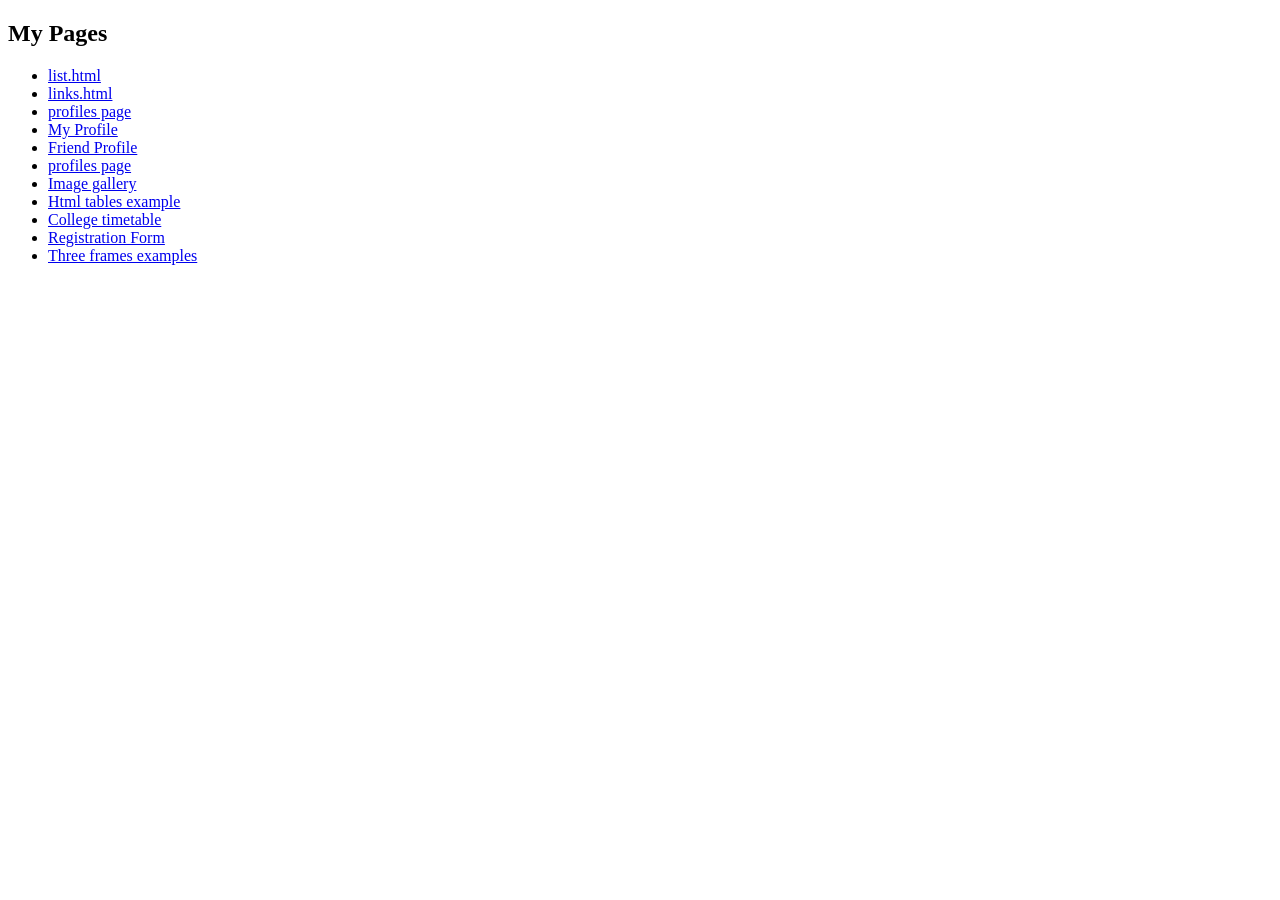
==== index.html @ bc8b4c0b "Add files via upload" ====
<!doctype html>
<html>
<head><meta charset="utf-8"><title>FSD</title></head>
<body>
  <h2>My Pages</h2>
  <ul>
    <li><a href="demo1.html">list.html</a></li>
    <li><a href="demo2.html">links.html</a></li>
    <li><a href="demo3.html">profiles page</a></li>
    <li><a href="demo4.html">My Profile</a></li>
    <li><a href="demo5.html">Friend Profile</a></li>
    <li><a href="demo3.html">profiles page</a></li>
    <li><a href="demo6.html">Image gallery</a></li>
    <li><a href="demo7.html">Html tables example</a></li>
    <li><a href="demo8.html">College timetable</a></li>
    <li><a href="demo9.html">Registration Form</a></li>
    <li><a href="demo10.html">Three frames examples</a></li>
  </ul>
</body>
</html>
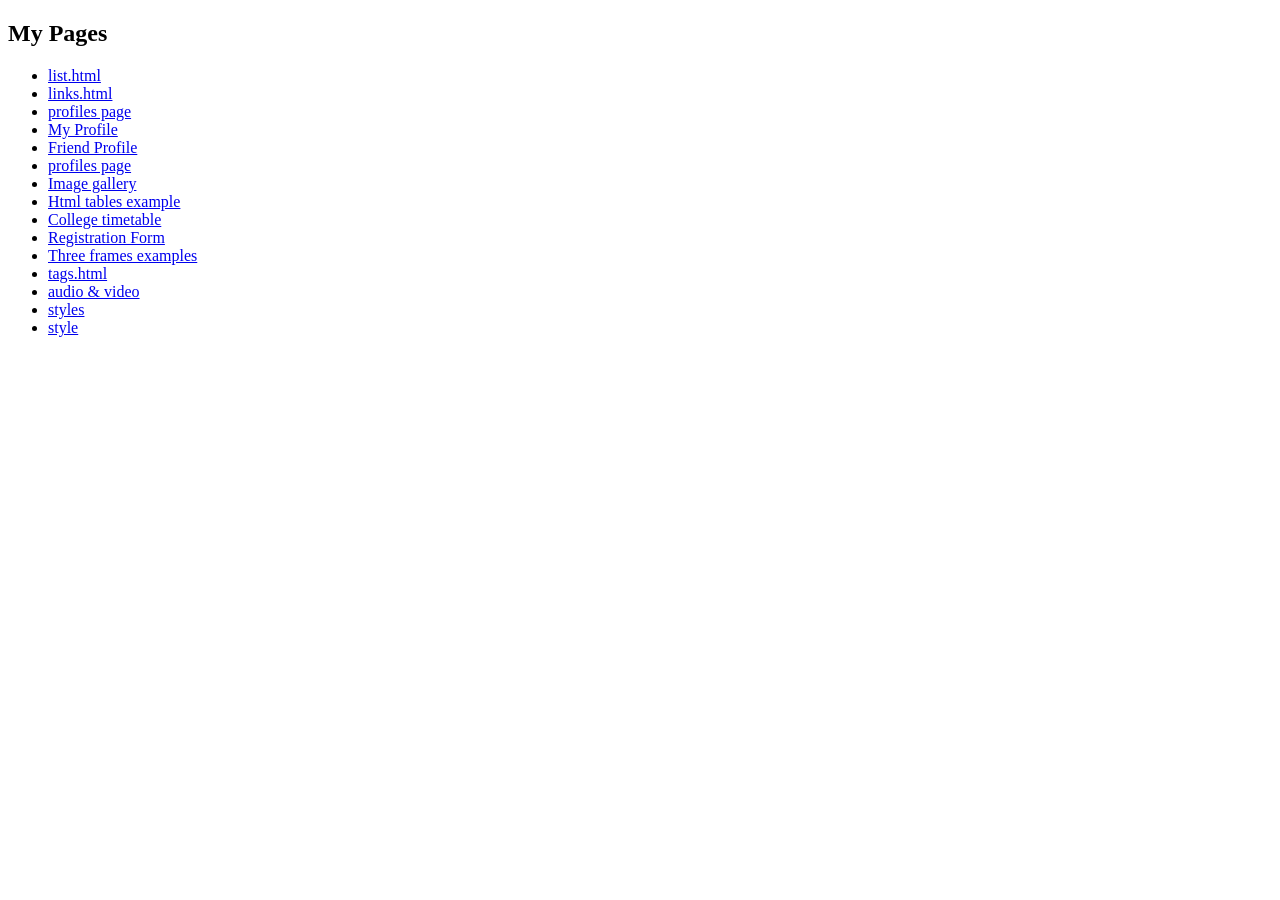
==== commit 0d851ea6: "Add new links to index.html" ====
--- a/index.html
+++ b/index.html
@@ -15,6 +15,11 @@
     <li><a href="demo8.html">College timetable</a></li>
     <li><a href="demo9.html">Registration Form</a></li>
     <li><a href="demo10.html">Three frames examples</a></li>
+    <li><a href="tag.html">tags.html</a></li>
+    <li><a href="audio.html">audio & video</a></li>
+    <li><a href="inline.html">styles</a></li>
+    <li><a href="style.css">style</a></li>
+    
   </ul>
 </body>
 </html>
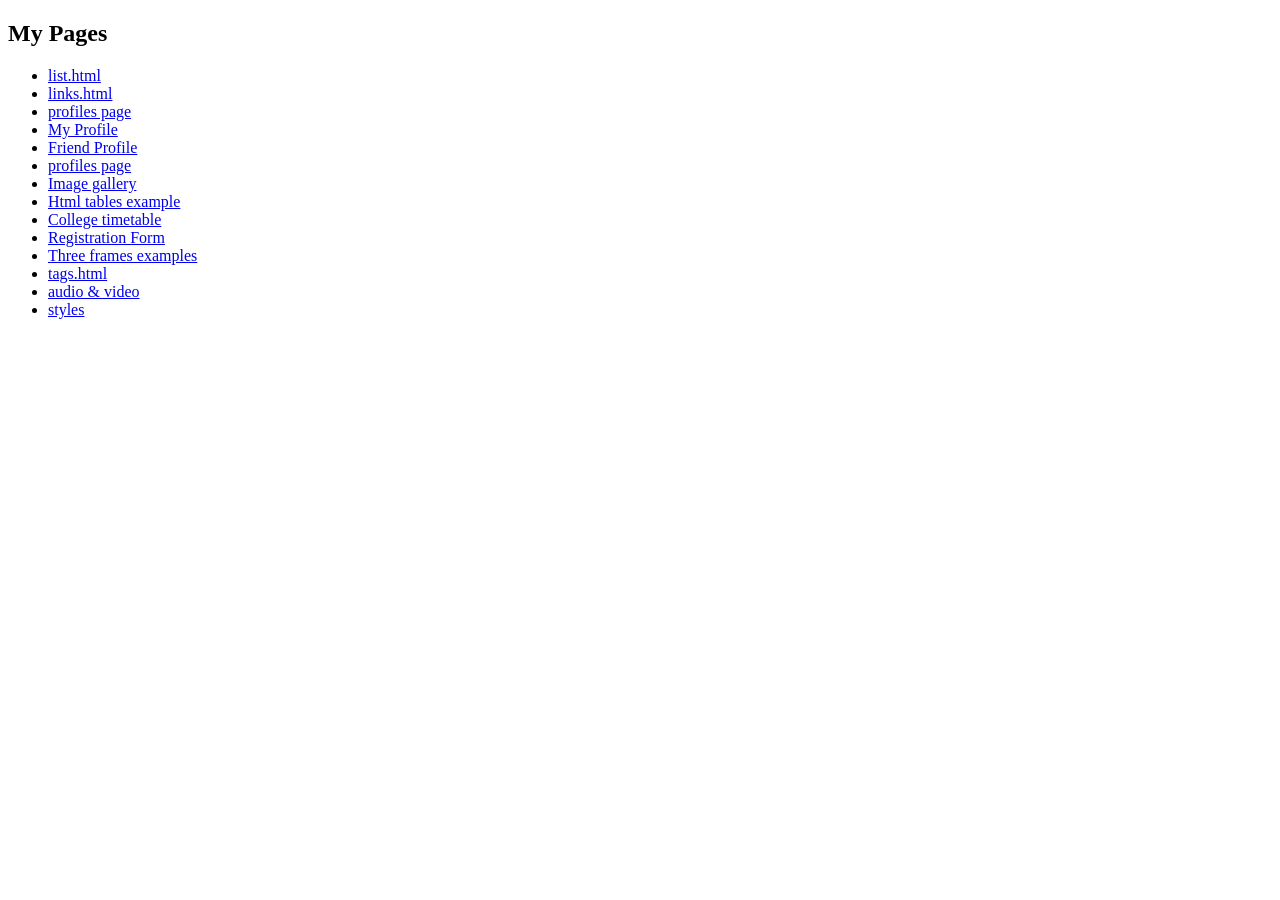
==== commit 2189153d: "Update index.html" ====
--- a/index.html
+++ b/index.html
@@ -18,7 +18,6 @@
     <li><a href="tag.html">tags.html</a></li>
     <li><a href="audio.html">audio & video</a></li>
     <li><a href="inline.html">styles</a></li>
-    <li><a href="style.css">style</a></li>
     
   </ul>
 </body>
